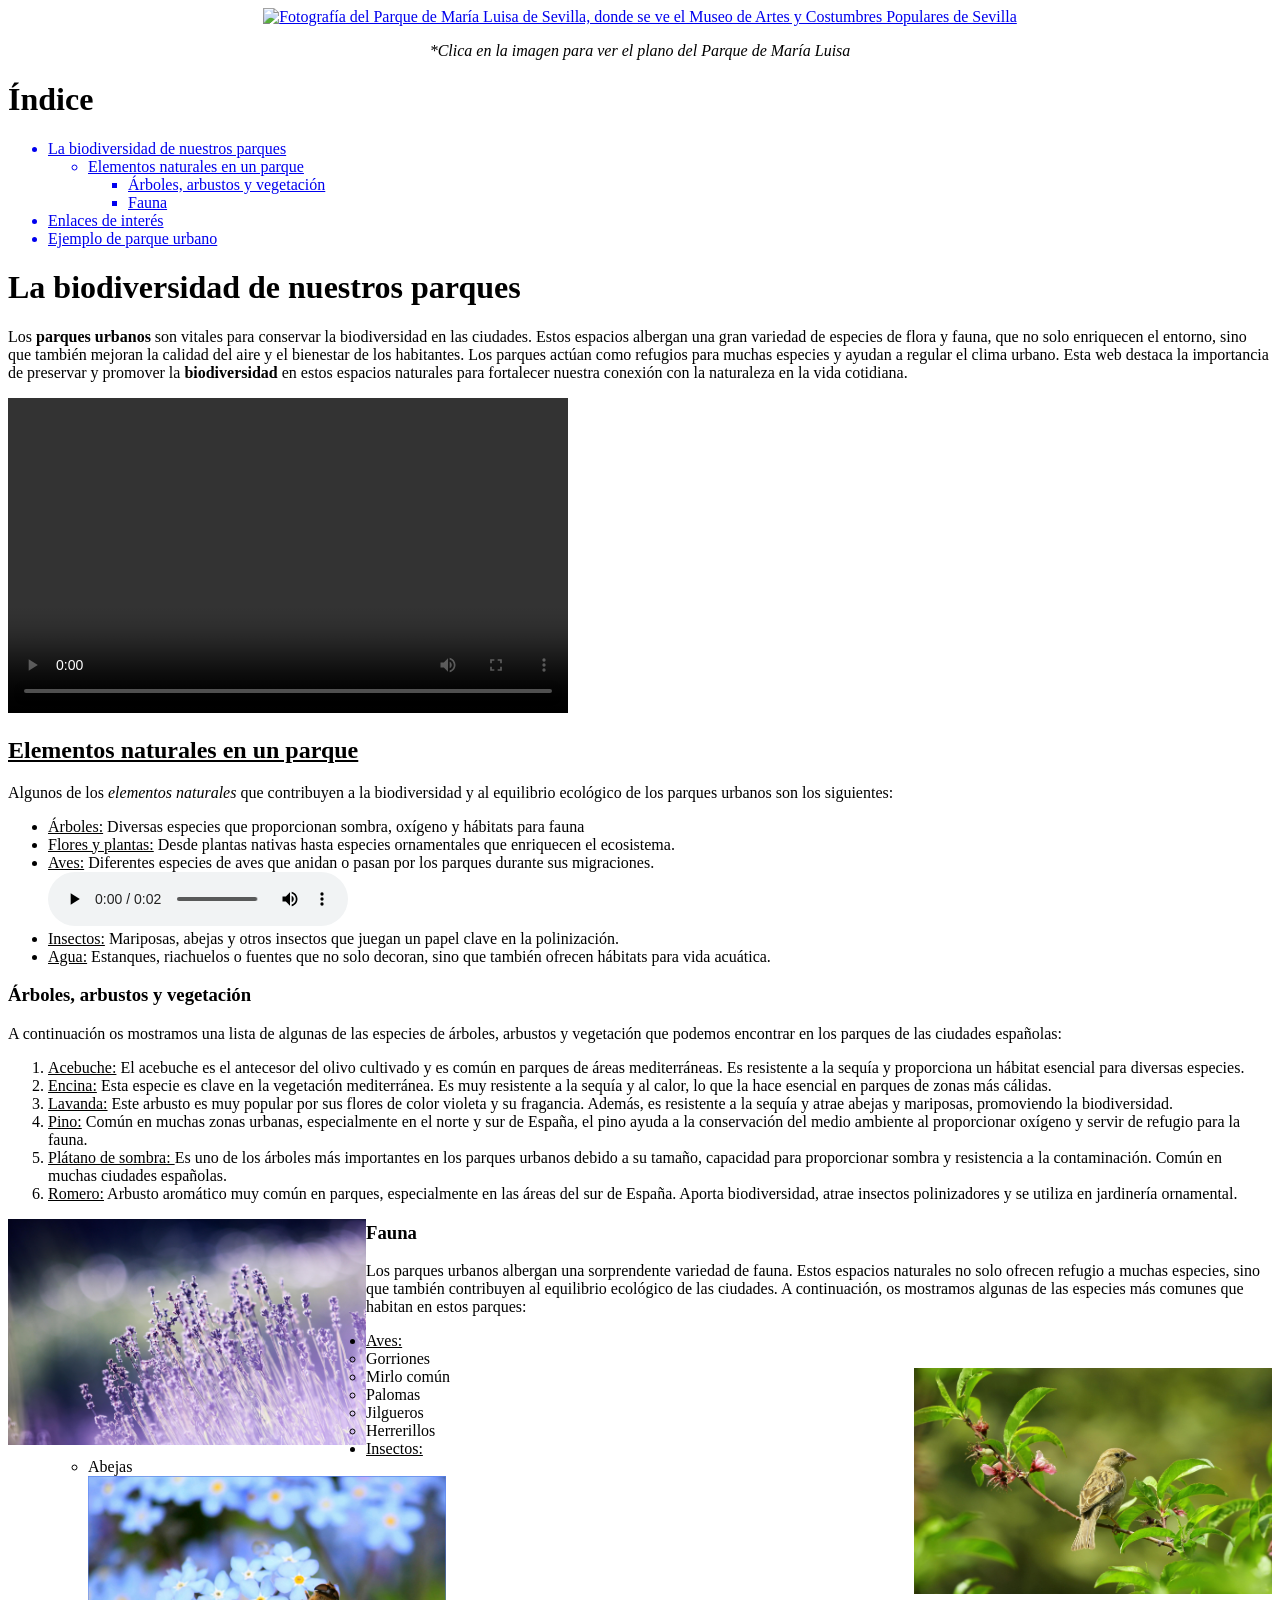
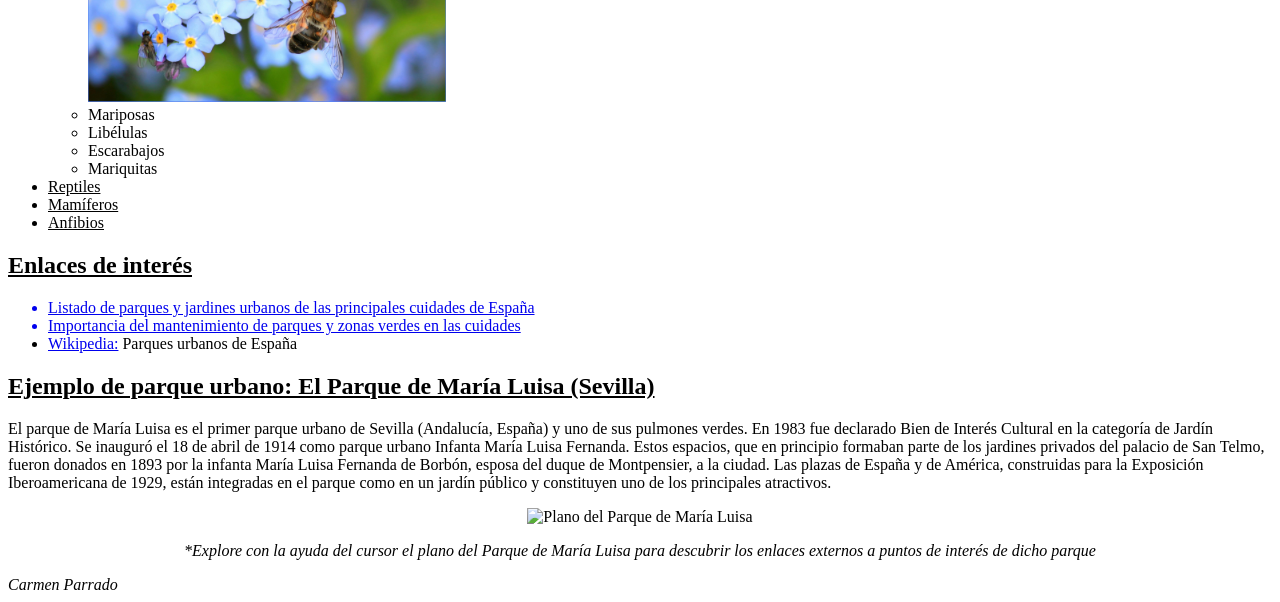
==== index.html @ 4ff229b3 "Rename index3_3.html to index.html" ====
<!DOCTYPE html>
<html lang="es">
  <head>
    <!-- Se utiliza para definir metadatos, el título de la página y enlaces a otros recursos como CSS o JavaScript -->
    <meta charset="UTF-8" />
    <meta name="viewport" content="width=device-width, initial-scale=1.0" />
    <title>Actividad 3</title>
    <link rel="stylesheet" href="style.css" />
  </head>
  <body>
    <!-- Contiene el contenido visible de la página, como textos, imágenes y enlaces -->
    <div>
      <center>
        <a href="#enlace-imagen" aria-describedby="enlace-plano-parque">
          <!-- el atributo aria-describedby vincula dicho elemento al id de otro elemento que describe la función de este este primero, para facilitar la comprensión del usuario -->

          <img
            src="https://dynamic-media-cdn.tripadvisor.com/media/photo-o/12/6a/30/c5/fabulosa-arquitectura.jpg?w=900&h=500&s=1"
            alt="Fotografía del Parque de María Luisa de Sevilla, donde se ve el
        Museo de Artes y Costumbres Populares de Sevilla"
        /></a>
        <p
          id="enlace-plano-parque"
          style="font-weight: lighter; font-style: italic"
        >
          *Clica en la imagen para ver el plano del Parque de María Luisa
        </p>
      </center>
      <!-- El atributo requerido altespecifica un texto alternativo para una imagen, si esta no se puede mostrar.
      El altatributo proporciona información alternativa para una imagen si un usuario por algún motivo no puede verla 
      (debido a una conexión lenta, un error en el srcatributo o si el usuario usa un lector de pantalla). -->
    </div>
    <h1>Índice</h1>
    <nav role="navigation">
      <!-- el atributo role se utiliza para clarificar la función de dicho elemento en la interfaz. En este caso se está utilizando la etiqueta nav que tiene su significado semántico en HTML por lo que no haría falta el atributo role, pero role es necesario por ejemplo en div u otros elementos que carecen de significado per se ya que son elementos genéricos -->

      <ul>
        <a
          href="#enlace1"
          target="_self"
          aria-label="Ir a la sección la biodiversidad de nuestros parques"
        >
          <!-- el atributo aria-label ofrece un texto alternativo que facilita la comprensión del elemento por parte del usuario que utiliza lector de texto, haciendo la web más accesible -->

          <li>La biodiversidad de nuestros parques</li></a
        >
        <ul>
          <a
            href="#enlace2"
            target="_self"
            aria-label="Ir a la sección elementos naturales en un parque"
            ><li>Elementos naturales en un parque</li></a
          >
          <ul>
            <a
              href="#enlace3"
              target="_self"
              aria-label="Ir a la sección árboles, arbustos y vegetación"
              ><li>Árboles, arbustos y vegetación</li></a
            >
            <a href="#enlace4" target="_self" aria-label="Ir a la sección fauna"
              ><li>Fauna</li></a
            >
          </ul>
        </ul>
        <a
          href="#enlace5"
          target="_self"
          aria-label="Ir a la sección enlaces de interés"
          ><li>Enlaces de interés</li></a
        >
        <a
          href="#enlace6"
          target="_self"
          aria-label="Ir a la sección ejemplo de parque urbano"
          ><li>Ejemplo de parque urbano</li></a
        >
      </ul>
    </nav>
    <h1 id="enlace1">La biodiversidad de nuestros parques</h1>
    <p>
      Los <b>parques urbanos</b> son vitales para conservar la biodiversidad en
      las ciudades. Estos espacios albergan una gran variedad de especies de
      flora y fauna, que no solo enriquecen el entorno, sino que también mejoran
      la calidad del aire y el bienestar de los habitantes. Los parques actúan
      como refugios para muchas especies y ayudan a regular el clima urbano.
      Esta web destaca la importancia de preservar y promover la
      <b>biodiversidad</b> en estos espacios naturales para fortalecer nuestra
      conexión con la naturaleza en la vida cotidiana.
    </p>
    <video controls width="560" height="315">
      <source src="Media/parque.mp4" type="video/mp4" />
      <track
        src="Media/subtitulo.vtt"
        kind="subtitles"
        srclang="es"
        label="Español"
      />
      Tu navegador no soporta la etiqueta <code>video</code>.
      <!-- 
            Los subtítulos permiten que las personas con dificultades auditivas puedan entender el contenido audiovisual.
            Además, los subtítulos pueden ser útiles para usuarios en ambientes ruidosos o para aquellos que prefieren no usar audio.
        -->
    </video>
    <h2 id="enlace2"><u>Elementos naturales en un parque</u></h2>
    <p>
      Algunos de los <i>elementos naturales</i> que contribuyen a la
      biodiversidad y al equilibrio ecológico de los parques urbanos son los
      siguientes:
    </p>
    <ul>
      <!-- <ul> se usa para crear una lista no ordenada, donde los elementos no tienen un orden específico -->
      <li>
        <u>Árboles:</u> Diversas especies que proporcionan sombra, oxígeno y
        hábitats para fauna
      </li>
      <li>
        <u>Flores y plantas:</u> Desde plantas nativas hasta especies
        ornamentales que enriquecen el ecosistema.
      </li>
      <li>
        <u>Aves:</u> Diferentes especies de aves que anidan o pasan por los
        parques durante sus migraciones.
        <div><audio src="Media/sonidos_aves.mp3" controls></audio></div>
        <!-- Los archivos de audio enriquecen la experiencia del usuario al añadir elementos sensoriales como música o efectos de sonido. 
            Esto aumenta la inmersión, haciendo que la interacción sea más atractiva y envolvente-->
      </li>
      <li>
        <u>Insectos:</u> Mariposas, abejas y otros insectos que juegan un papel
        clave en la polinización.
      </li>
      <li>
        <u>Agua:</u> Estanques, riachuelos o fuentes que no solo decoran, sino
        que también ofrecen hábitats para vida acuática.
      </li>
    </ul>
    <h3 id="enlace3">Árboles, arbustos y vegetación</h3>
    <p>
      A continuación os mostramos una lista de algunas de las especies de
      árboles, arbustos y vegetación que podemos encontrar en los parques de las
      ciudades españolas:
    </p>
    <ol>
      <!-- <ol> se usa para crear una lista ordenada, donde los elementos tienen un orden numérico o alfabético, lo que indica una secuencia o prioridad -->

      <li>
        <u>Acebuche:</u> El acebuche es el antecesor del olivo cultivado y es
        común en parques de áreas mediterráneas. Es resistente a la sequía y
        proporciona un hábitat esencial para diversas especies.
      </li>
      <li>
        <u>Encina:</u> Esta especie es clave en la vegetación mediterránea. Es
        muy resistente a la sequía y al calor, lo que la hace esencial en
        parques de zonas más cálidas.
      </li>
      <li id="lavanda-descripcion">
        <u>Lavanda:</u> Este arbusto es muy popular por sus flores de color
        violeta y su fragancia. Además, es resistente a la sequía y atrae abejas
        y mariposas, promoviendo la biodiversidad.
      </li>
      <li>
        <u>Pino:</u> Común en muchas zonas urbanas, especialmente en el norte y
        sur de España, el pino ayuda a la conservación del medio ambiente al
        proporcionar oxígeno y servir de refugio para la fauna.
      </li>
      <li>
        <u>Plátano de sombra: </u>Es uno de los árboles más importantes en los
        parques urbanos debido a su tamaño, capacidad para proporcionar sombra y
        resistencia a la contaminación. Común en muchas ciudades españolas.
      </li>
      <li>
        <u>Romero:</u> Arbusto aromático muy común en parques, especialmente en
        las áreas del sur de España. Aporta biodiversidad, atrae insectos
        polinizadores y se utiliza en jardinería ornamental.
      </li>
    </ol>
    <img
      src="Media/imagen1.jpg"
      alt="Imagen planta de lavanda"
      id="lavanda"
      width="358"
      height="226"
      aria-describedby="lavanda-descripcion"
    />
    <!-- Mediante el uso de CSS, se puede mejorar la visibilidad de las imágenes en la página, ya sea ajustando el tamaño, o alineando la imagen, alterando los márgenes y bordes, añadiento efectos, etc -->
    <h3 id="enlace4">Fauna</h3>
    <p>
      Los parques urbanos albergan una sorprendente variedad de fauna. Estos
      espacios naturales no solo ofrecen refugio a muchas especies, sino que
      también contribuyen al equilibrio ecológico de las ciudades. A
      continuación, os mostramos algunas de las especies más comunes que habitan
      en estos parques:
    </p>
    <ul>
      <li><u>Aves:</u></li>
      <ul>
        <li>Gorriones</li>
        <img
          src="Media/imagen2.jpg"
          alt="Fotografía de un gorrión"
          id="gorrion"
          width="358"
          height="226"
        />
        <li>Mirlo común</li>
        <li>Palomas</li>
        <li>Jilgueros</li>
        <li>Herrerillos</li>
      </ul>
      <li><u>Insectos:</u></li>
      <ul>
        <li>Abejas</li>
        <img
          src="Media/imagen3.jpg"
          alt="Fotografía abejas"
          id="abejas"
          width="358"
          height="226"
        />
        <li>Mariposas</li>
        <li>Libélulas</li>
        <li>Escarabajos</li>
        <li>Mariquitas</li>
      </ul>
      <li><u>Reptiles</u></li>
      <li><u>Mamíferos</u></li>
      <li><u>Anfibios</u></li>
    </ul>
    <div>
      <h2 id="enlace5"><u>Enlaces de interés</u></h2>
      <!-- Los siguientes enlaces permiten acceder al URL de una página externa abriendo una pestaña nueva gracias al atributo target="_blank". Esto permite que el usuario acceda dicha información sin abandonar nuestra web-->
      <ul>
        <a
          href="https://www.spain.info/es/top/parques-jardines-urbanos-principales-ciudades-espana/"
          target="_blank"
          aria-label="Ir a la página oficial de turismo de España: Parques y jardines urbanos de las principales ciudades de España"
          ><li>
            Listado de parques y jardines urbanos de las principales cuidades de
            España
          </li></a
        >
        <a
          href="https://mooevo.com/shop/desarrollo-sostenible/importancia-del-mantenimiento-de-parques-y-zonas-verdes-en-las-ciudades/"
          target="_blank"
          aria-label="Ir a la web mooevo: importancia del mantenimiento de parques y zonas verdes en las ciudades"
          ><li>
            Importancia del mantenimiento de parques y zonas verdes en las
            cuidades
          </li></a
        >
        <li>
          <a
            href="https://es.wikipedia.org/wiki/Categor%C3%ADa:Parques_urbanos_de_Espa%C3%B1a"
            target="_blank"
            aria-label="Ir a Wikipedia: listado de parques urbanos de España"
            >Wikipedia:</a
          ><span> Parques urbanos de España</span>
        </li>
      </ul>

      <h2 id="enlace6">
        <u> Ejemplo de parque urbano: El Parque de María Luisa (Sevilla) </u>
      </h2>
      <p>
        El parque de María Luisa es el primer parque urbano de Sevilla
        (Andalucía, España) y uno de sus pulmones verdes. En 1983 fue declarado
        Bien de Interés Cultural en la categoría de Jardín Histórico. Se
        inauguró el 18 de abril de 1914 como parque urbano Infanta María Luisa
        Fernanda. Estos espacios, que en principio formaban parte de los
        jardines privados del palacio de San Telmo, fueron donados en 1893 por
        la infanta María Luisa Fernanda de Borbón, esposa del duque de
        Montpensier, a la ciudad. Las plazas de España y de América, construidas
        para la Exposición Iberoamericana de 1929, están integradas en el parque
        como en un jardín público y constituyen uno de los principales
        atractivos.
      </p>
      <center>
        <img
          src="https://www.visitarsevilla.com/wp-content/uploads/2020/05/plano-maria-luisa.jpg"
          alt="Plano del Parque de María Luisa"
          id="enlace-imagen"
          usemap="#mapa_parque"
          width="900px"
          height="500px"
          aria-describedby="enlaces-sobre-plano"
        />
        <p
          id="enlaces-sobre-plano"
          style="font-weight: lighter; font-style: italic"
        >
          *Explore con la ayuda del cursor el plano del Parque de María Luisa
          para descubrir los enlaces externos a puntos de interés de dicho
          parque
        </p>
        <map name="mapa_parque">
          <area
            shape="circle"
            coords="260, 230, 80"
            href="https://www.andalucia.org/listing/plaza-de-espa%c3%b1a/16337102/"
            target="_blank"
            alt="Plaza de España"
            aria-label="Página de turismo de Andalucía: Plaza de España"
          />
          <!-- Este área, de mayor diámetro, señala una de las zonas más amplias y emblemáticas del parque, y haciendo clic en dicha área se puede acceder a un enlace externo donde encontrarán información de interés sobre la plaza localizada en ese area -->
          <area
            shape="circle"
            coords="750, 350, 40"
            href="https://www.museosdeandalucia.es/web/museoarqueologicodesevilla"
            target="_blank"
            alt="Museo Arqueológico de Sevilla"
            aria-label="Página de museos de Andalucía: Museo de Arqueología de Sevilla"
          />
          <area
            shape="circle"
            coords="430, 350, 40"
            href="https://www.sevilla.org/servicios/medio-ambiente-parques-jardines/parques/parques-y-jardines-historicos/parque-de-maria-luisa/isleta-de-los-patos/isleta-de-los-patos"
            target="_blank"
            alt="Isleta de los Patos"
            aria-label="Página de turismo de Sevilla: Isletas de los Patos del Parque de María Luisa"
          />
          <!-- Estas dos últimas áreas señalan a una zona más localizada del mapa y permite acceder clicando sobre dicha zona a un enlace externo que amplía infoprmación acerca de esa localización -->
        </map>
      </center>
    </div>
    <footer>
      <!-- Normalmente se usa para contenido al final de la página, como información de derechos de autor, enlaces de contacto o navegación adicional -->
      <i>Carmen Parrado</i>
    </footer>
  </body>
  <!--
El uso adecuado de las etiquetas en HTML es fundamental para mejorar la estructura y comprensión del contenido de una página web.
Las etiquetas de encabezado (<h1>, <h2>, <h3>, etc.) proporcionan una jerarquía clara y ayudan tanto a los usuarios como a los motores de búsqueda a entender la estructura del contenido.
Las etiquetas de párrafo (<p>) permiten separar el texto en bloques de contenido que son fácilmente legibles, lo que mejora la experiencia del usuario y hace que el contenido sea más organizado.
Las Listas (<ul>, <ol>, <li>) son útiles para organizar información en puntos o pasos, haciendo el contenido más claro y fácil de seguir.
Las etiquetas semánticas (<header>, <footer>, <section>, <article>) mejoran la organización del contenido al hacer que cada sección sea más fácil de identificar, tanto para los desarrolladores como para los navegadores y motores de búsqueda. 
Mejoran la accesibilidad y la SEO.
--></html>
---- style.css ----
#lavanda {
  float: left;
}

#gorrion {
  float: right;
}

#abeja {
  display: block;
  margin: 0 auto;
}
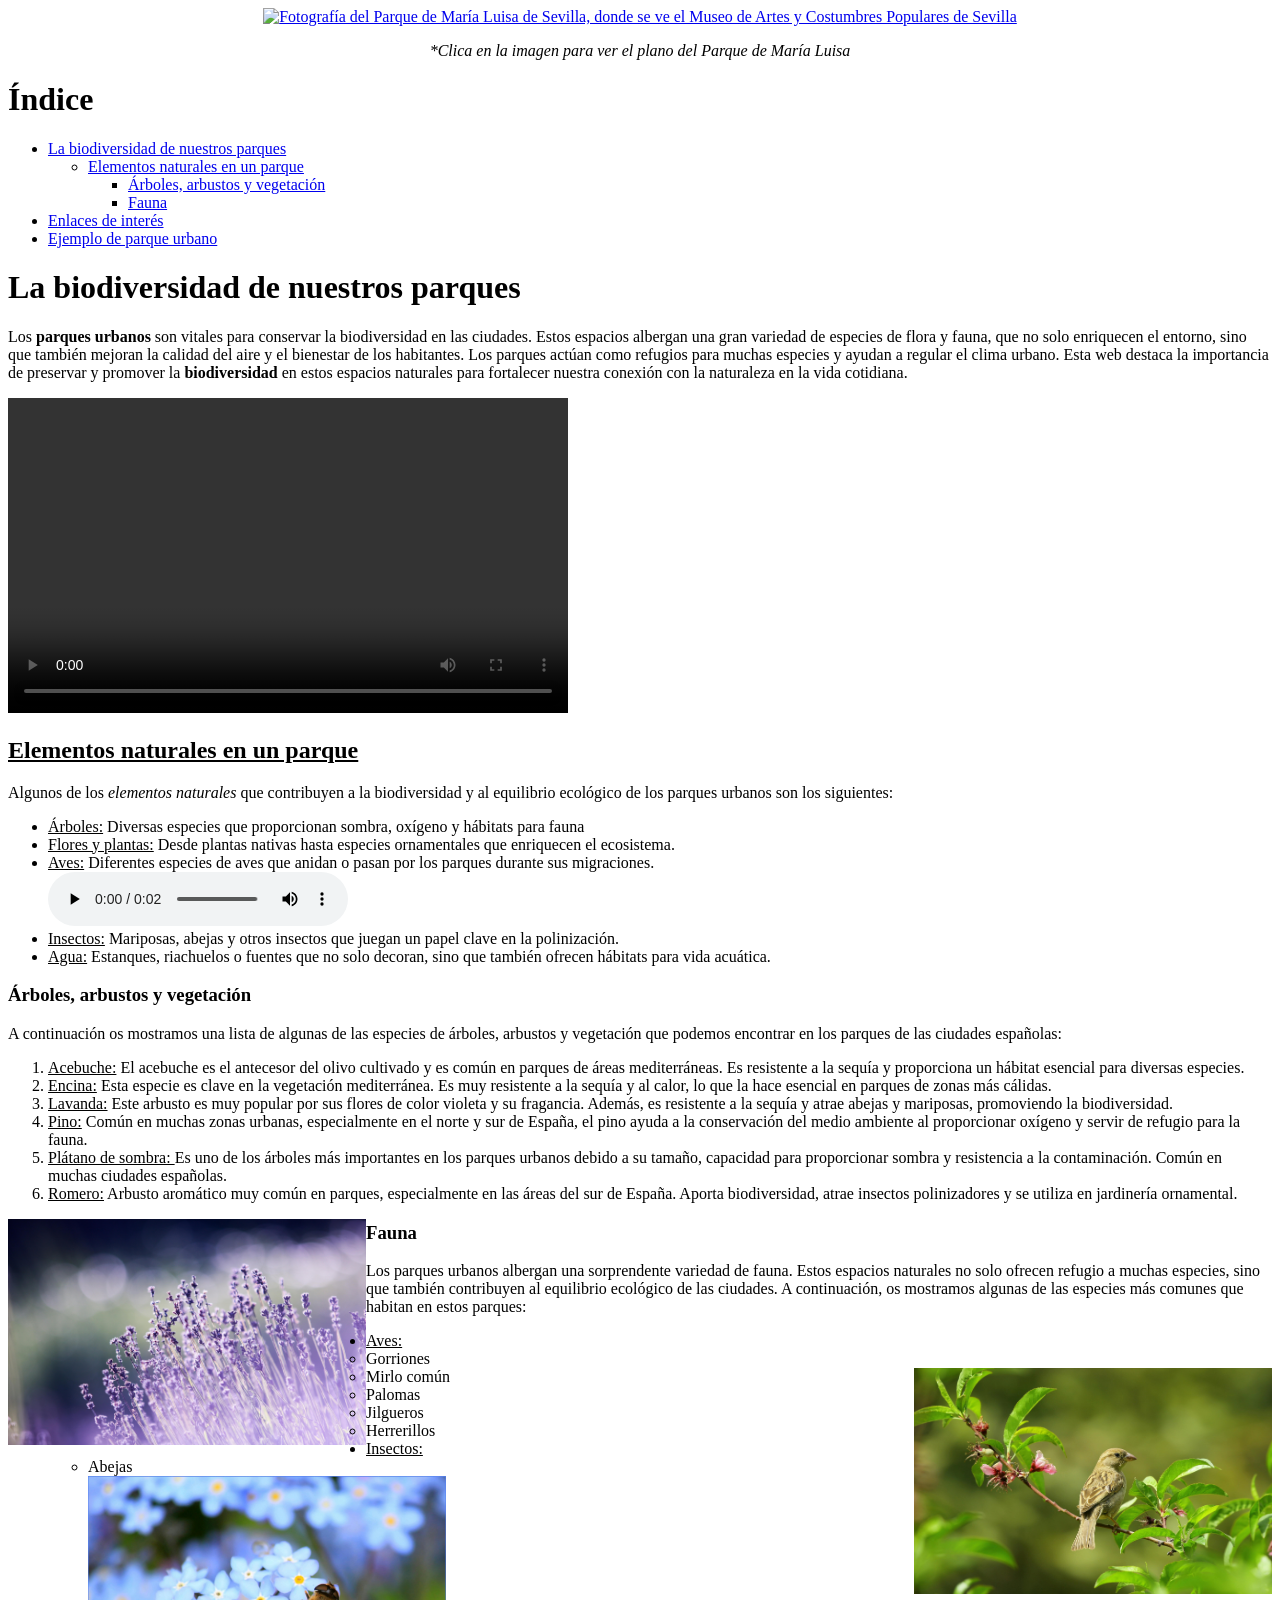
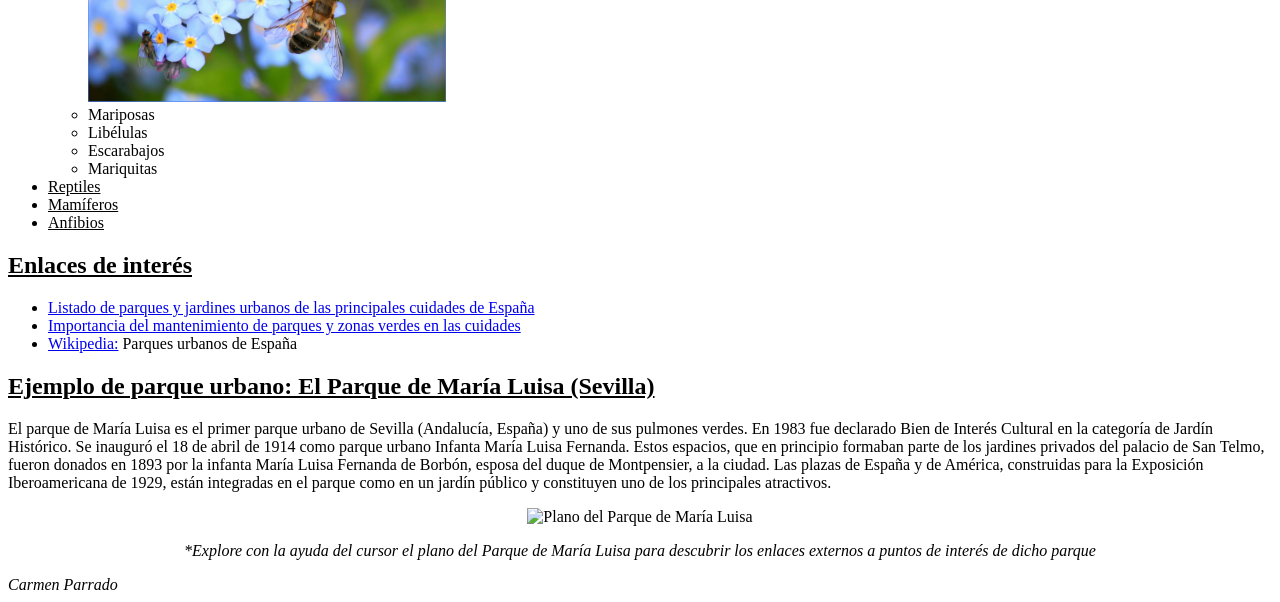
==== commit 9e86d1bd: "Update index.html" ====
--- a/index.html
+++ b/index.html
@@ -35,46 +35,61 @@
       <!-- el atributo role se utiliza para clarificar la función de dicho elemento en la interfaz. En este caso se está utilizando la etiqueta nav que tiene su significado semántico en HTML por lo que no haría falta el atributo role, pero role es necesario por ejemplo en div u otros elementos que carecen de significado per se ya que son elementos genéricos -->
 
       <ul>
-        <a
-          href="#enlace1"
-          target="_self"
-          aria-label="Ir a la sección la biodiversidad de nuestros parques"
-        >
-          <!-- el atributo aria-label ofrece un texto alternativo que facilita la comprensión del elemento por parte del usuario que utiliza lector de texto, haciendo la web más accesible -->
-
-          <li>La biodiversidad de nuestros parques</li></a
-        >
+        <!-- el atributo aria-label ofrece un texto alternativo que facilita la comprensión del elemento por parte del usuario que utiliza lector de texto, haciendo la web más accesible -->
+
+        <li>
+          <a
+            href="#enlace1"
+            target="_self"
+            aria-label="Ir a la sección la biodiversidad de nuestros parques"
+            >La biodiversidad de nuestros parques</a
+          >
+        </li>
         <ul>
-          <a
-            href="#enlace2"
-            target="_self"
-            aria-label="Ir a la sección elementos naturales en un parque"
-            ><li>Elementos naturales en un parque</li></a
-          >
+          <li>
+            <a
+              href="#enlace2"
+              target="_self"
+              aria-label="Ir a la sección elementos naturales en un parque"
+              >Elementos naturales en un parque</a
+            >
+          </li>
+
           <ul>
-            <a
-              href="#enlace3"
-              target="_self"
-              aria-label="Ir a la sección árboles, arbustos y vegetación"
-              ><li>Árboles, arbustos y vegetación</li></a
-            >
-            <a href="#enlace4" target="_self" aria-label="Ir a la sección fauna"
-              ><li>Fauna</li></a
-            >
+            <li>
+              <a
+                href="#enlace3"
+                target="_self"
+                aria-label="Ir a la sección árboles, arbustos y vegetación"
+                >Árboles, arbustos y vegetación</a
+              >
+            </li>
+            <li>
+              <a
+                href="#enlace4"
+                target="_self"
+                aria-label="Ir a la sección fauna"
+                >Fauna</a
+              >
+            </li>
           </ul>
         </ul>
-        <a
-          href="#enlace5"
-          target="_self"
-          aria-label="Ir a la sección enlaces de interés"
-          ><li>Enlaces de interés</li></a
-        >
-        <a
-          href="#enlace6"
-          target="_self"
-          aria-label="Ir a la sección ejemplo de parque urbano"
-          ><li>Ejemplo de parque urbano</li></a
-        >
+        <li>
+          <a
+            href="#enlace5"
+            target="_self"
+            aria-label="Ir a la sección enlaces de interés"
+            >Enlaces de interés</a
+          >
+        </li>
+        <li>
+          <a
+            href="#enlace6"
+            target="_self"
+            aria-label="Ir a la sección ejemplo de parque urbano"
+            >Ejemplo de parque urbano</a
+          >
+        </li>
       </ul>
     </nav>
     <h1 id="enlace1">La biodiversidad de nuestros parques</h1>
@@ -230,24 +245,26 @@
       <h2 id="enlace5"><u>Enlaces de interés</u></h2>
       <!-- Los siguientes enlaces permiten acceder al URL de una página externa abriendo una pestaña nueva gracias al atributo target="_blank". Esto permite que el usuario acceda dicha información sin abandonar nuestra web-->
       <ul>
-        <a
-          href="https://www.spain.info/es/top/parques-jardines-urbanos-principales-ciudades-espana/"
-          target="_blank"
-          aria-label="Ir a la página oficial de turismo de España: Parques y jardines urbanos de las principales ciudades de España"
-          ><li>
+        <li>
+          <a
+            href="https://www.spain.info/es/top/parques-jardines-urbanos-principales-ciudades-espana/"
+            target="_blank"
+            aria-label="Ir a la página oficial de turismo de España: Parques y jardines urbanos de las principales ciudades de España"
+          >
             Listado de parques y jardines urbanos de las principales cuidades de
             España
-          </li></a
-        >
-        <a
-          href="https://mooevo.com/shop/desarrollo-sostenible/importancia-del-mantenimiento-de-parques-y-zonas-verdes-en-las-ciudades/"
-          target="_blank"
-          aria-label="Ir a la web mooevo: importancia del mantenimiento de parques y zonas verdes en las ciudades"
-          ><li>
+          </a>
+        </li>
+        <li>
+          <a
+            href="https://mooevo.com/shop/desarrollo-sostenible/importancia-del-mantenimiento-de-parques-y-zonas-verdes-en-las-ciudades/"
+            target="_blank"
+            aria-label="Ir a la web mooevo: importancia del mantenimiento de parques y zonas verdes en las ciudades"
+          >
             Importancia del mantenimiento de parques y zonas verdes en las
             cuidades
-          </li></a
-        >
+          </a>
+        </li>
         <li>
           <a
             href="https://es.wikipedia.org/wiki/Categor%C3%ADa:Parques_urbanos_de_Espa%C3%B1a"
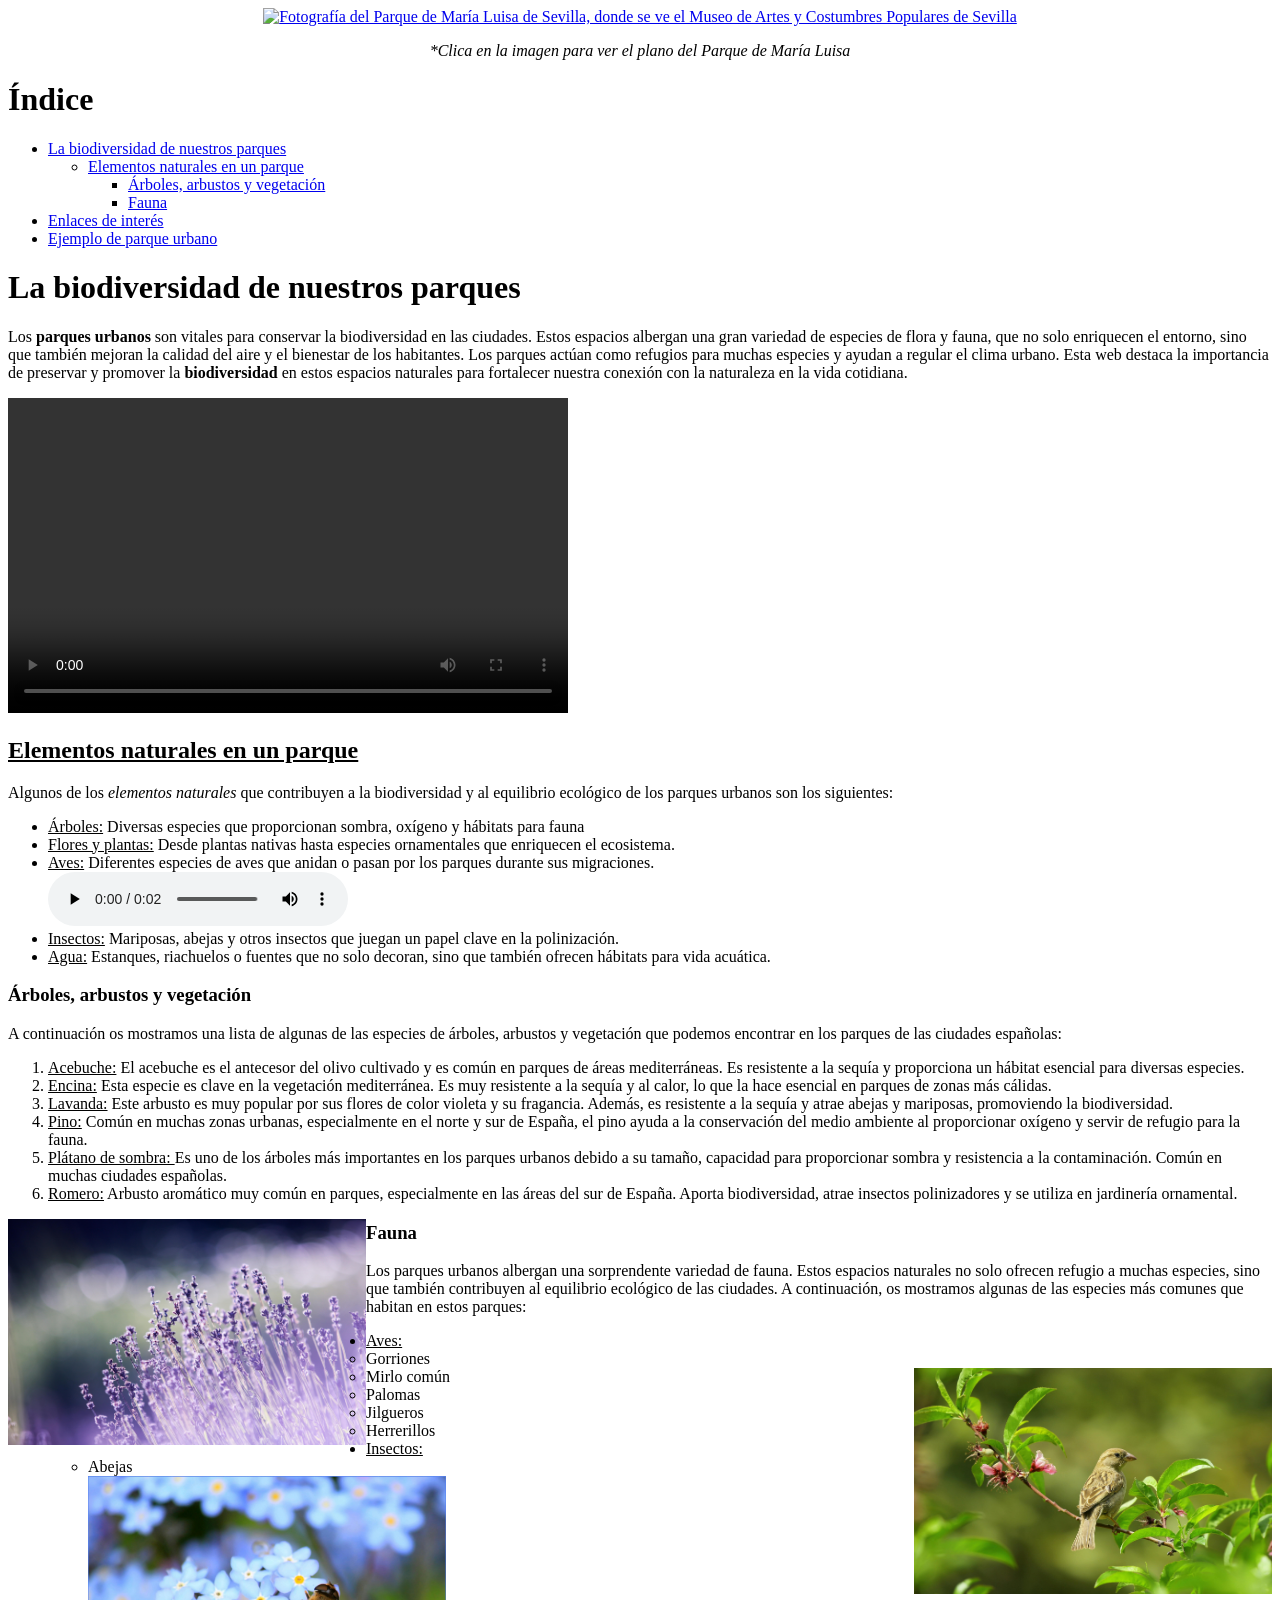
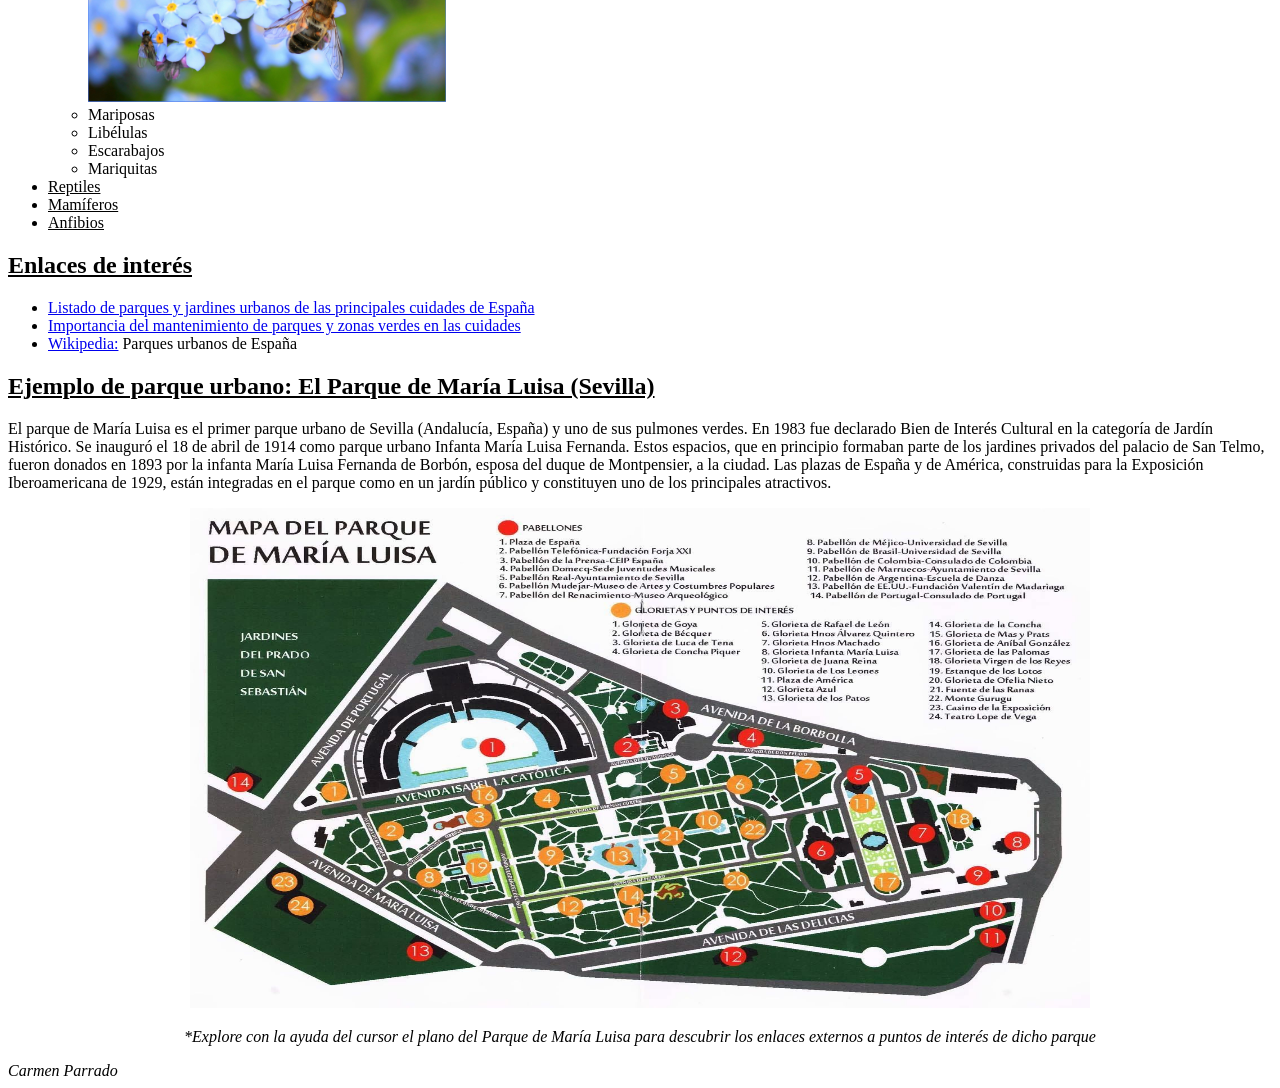
==== commit be5f1d35: "Update index.html" ====
--- a/index.html
+++ b/index.html
@@ -293,7 +293,7 @@
       </p>
       <center>
         <img
-          src="https://www.visitarsevilla.com/wp-content/uploads/2020/05/plano-maria-luisa.jpg"
+          src="Media/plano-maria-luisa.jpg"
           alt="Plano del Parque de María Luisa"
           id="enlace-imagen"
           usemap="#mapa_parque"
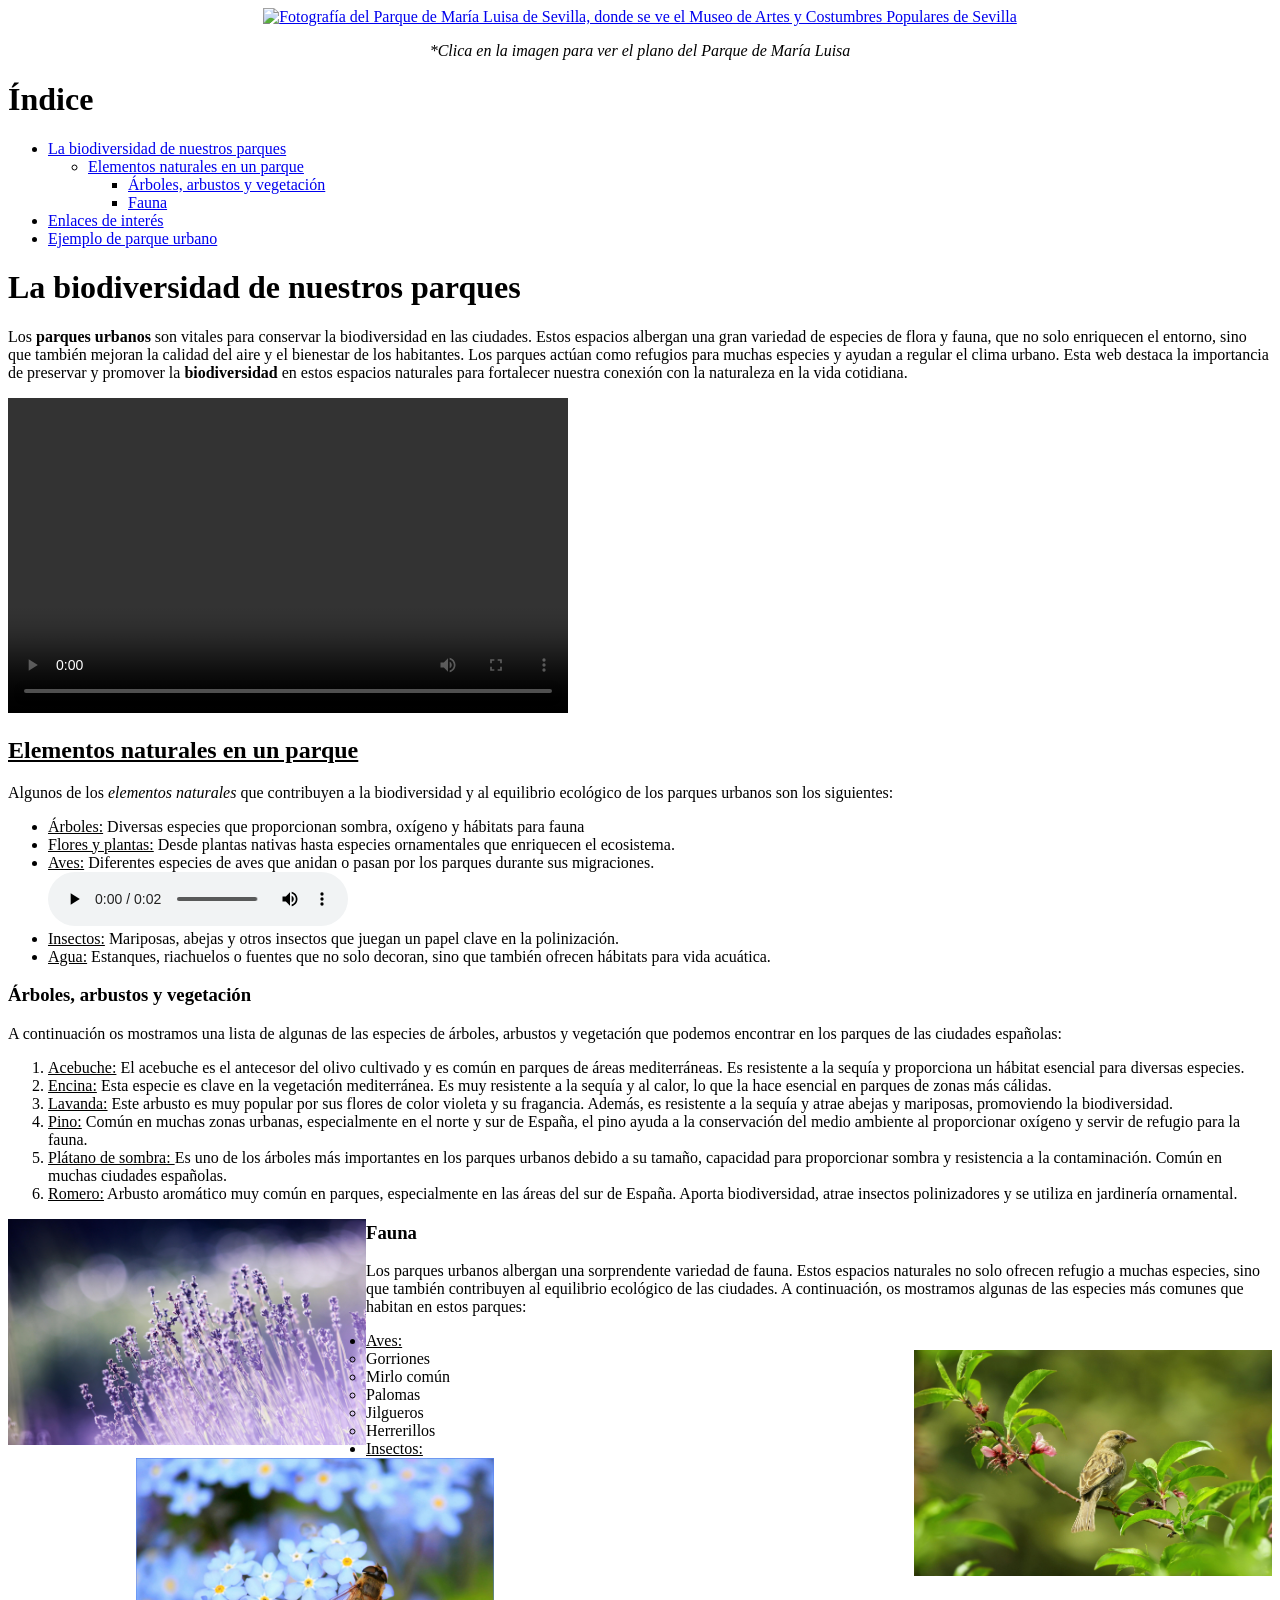
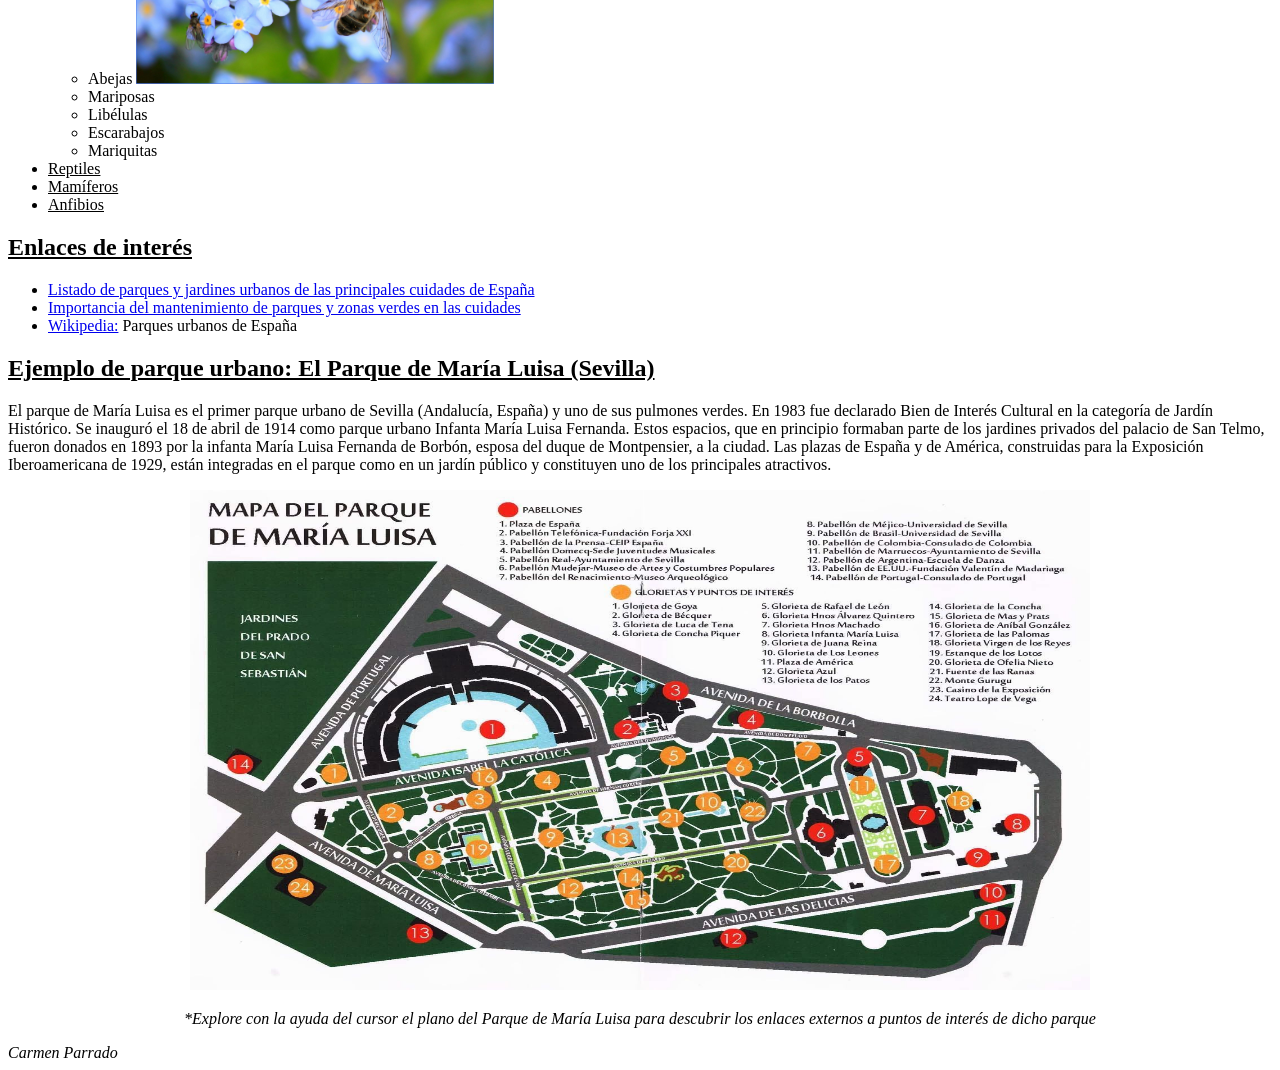
==== commit 26b93c18: "Update index.html corrected ul" ====
--- a/index.html
+++ b/index.html
@@ -44,36 +44,36 @@
             aria-label="Ir a la sección la biodiversidad de nuestros parques"
             >La biodiversidad de nuestros parques</a
           >
-        </li>
-        <ul>
-          <li>
-            <a
-              href="#enlace2"
-              target="_self"
-              aria-label="Ir a la sección elementos naturales en un parque"
-              >Elementos naturales en un parque</a
-            >
-          </li>
-
           <ul>
             <li>
               <a
-                href="#enlace3"
+                href="#enlace2"
                 target="_self"
-                aria-label="Ir a la sección árboles, arbustos y vegetación"
-                >Árboles, arbustos y vegetación</a
+                aria-label="Ir a la sección elementos naturales en un parque"
+                >Elementos naturales en un parque</a
               >
-            </li>
-            <li>
-              <a
-                href="#enlace4"
-                target="_self"
-                aria-label="Ir a la sección fauna"
-                >Fauna</a
-              >
+
+              <ul>
+                <li>
+                  <a
+                    href="#enlace3"
+                    target="_self"
+                    aria-label="Ir a la sección árboles, arbustos y vegetación"
+                    >Árboles, arbustos y vegetación</a
+                  >
+                </li>
+                <li>
+                  <a
+                    href="#enlace4"
+                    target="_self"
+                    aria-label="Ir a la sección fauna"
+                    >Fauna</a
+                  >
+                </li>
+              </ul>
             </li>
           </ul>
-        </ul>
+        </li>
         <li>
           <a
             href="#enlace5"
@@ -207,36 +207,46 @@
       en estos parques:
     </p>
     <ul>
-      <li><u>Aves:</u></li>
-      <ul>
-        <li>Gorriones</li>
-        <img
-          src="Media/imagen2.jpg"
-          alt="Fotografía de un gorrión"
-          id="gorrion"
-          width="358"
-          height="226"
-        />
-        <li>Mirlo común</li>
-        <li>Palomas</li>
-        <li>Jilgueros</li>
-        <li>Herrerillos</li>
-      </ul>
-      <li><u>Insectos:</u></li>
-      <ul>
-        <li>Abejas</li>
-        <img
-          src="Media/imagen3.jpg"
-          alt="Fotografía abejas"
-          id="abejas"
-          width="358"
-          height="226"
-        />
-        <li>Mariposas</li>
-        <li>Libélulas</li>
-        <li>Escarabajos</li>
-        <li>Mariquitas</li>
-      </ul>
+      <li>
+        <u>Aves:</u>
+        <ul>
+          <li>
+            Gorriones
+            <img
+              src="Media/imagen2.jpg"
+              alt="Fotografía de un gorrión"
+              id="gorrion"
+              width="358"
+              height="226"
+            />
+          </li>
+
+          <li>Mirlo común</li>
+          <li>Palomas</li>
+          <li>Jilgueros</li>
+          <li>Herrerillos</li>
+        </ul>
+      </li>
+      <li>
+        <u>Insectos:</u>
+        <ul>
+          <li>
+            Abejas
+            <img
+              src="Media/imagen3.jpg"
+              alt="Fotografía abejas"
+              id="abejas"
+              width="358"
+              height="226"
+            />
+          </li>
+
+          <li>Mariposas</li>
+          <li>Libélulas</li>
+          <li>Escarabajos</li>
+          <li>Mariquitas</li>
+        </ul>
+      </li>
       <li><u>Reptiles</u></li>
       <li><u>Mamíferos</u></li>
       <li><u>Anfibios</u></li>
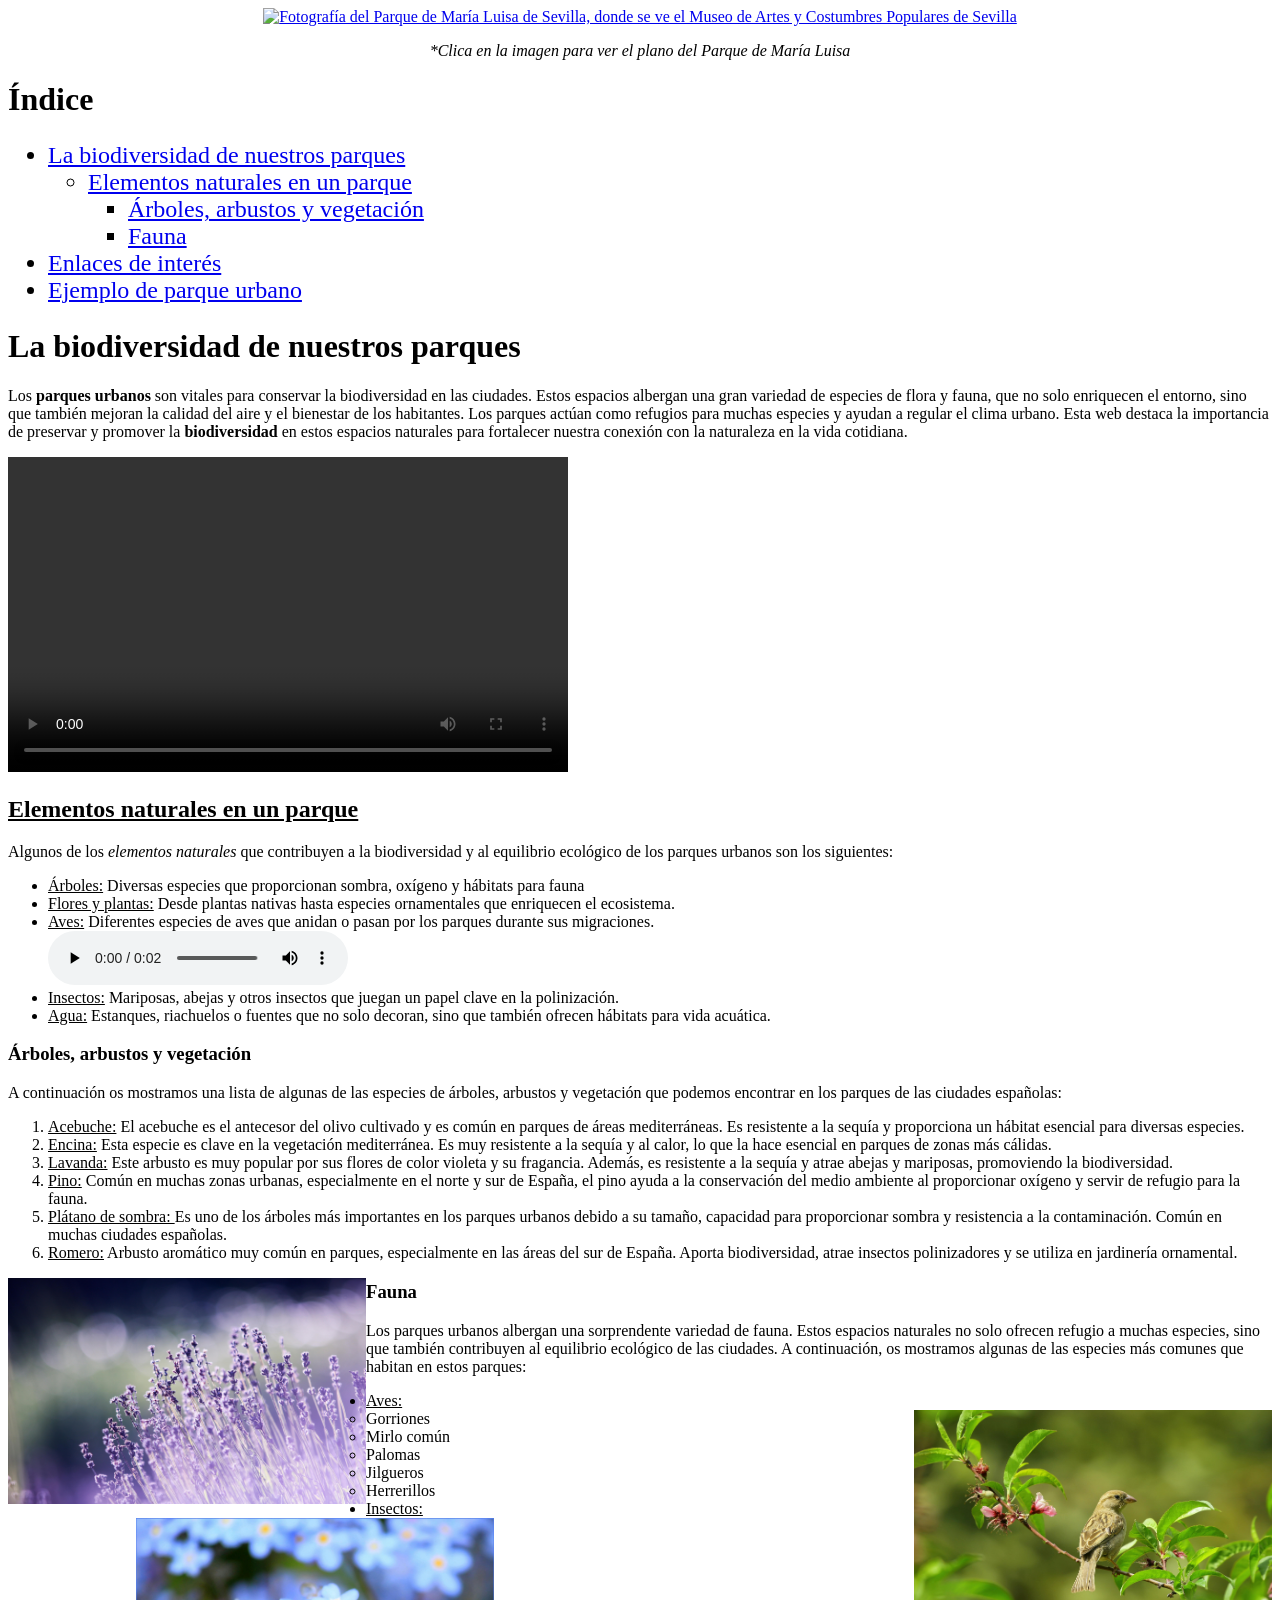
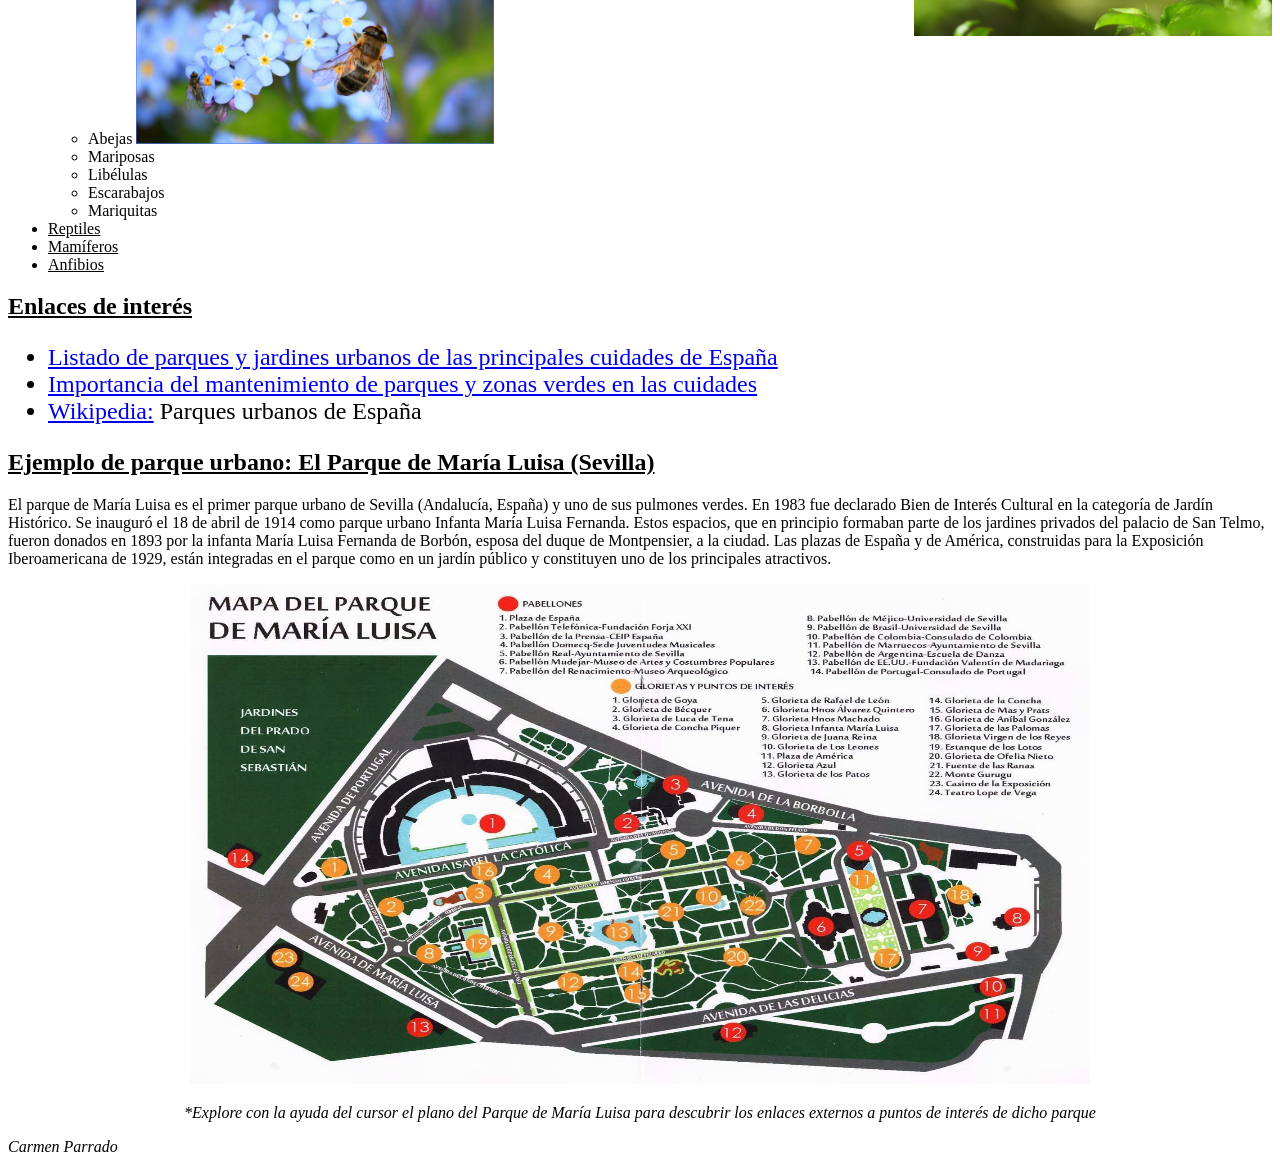
==== commit 5a052e3a: "font size changed font size of ul changed to 24px to improve accesibility" ====
--- a/index.html
+++ b/index.html
@@ -34,7 +34,7 @@
     <nav role="navigation">
       <!-- el atributo role se utiliza para clarificar la función de dicho elemento en la interfaz. En este caso se está utilizando la etiqueta nav que tiene su significado semántico en HTML por lo que no haría falta el atributo role, pero role es necesario por ejemplo en div u otros elementos que carecen de significado per se ya que son elementos genéricos -->
 
-      <ul>
+      <ul style="font-size: 24px">
         <!-- el atributo aria-label ofrece un texto alternativo que facilita la comprensión del elemento por parte del usuario que utiliza lector de texto, haciendo la web más accesible -->
 
         <li>
@@ -103,13 +103,14 @@
       <b>biodiversidad</b> en estos espacios naturales para fortalecer nuestra
       conexión con la naturaleza en la vida cotidiana.
     </p>
-    <video controls width="560" height="315">
+    <video controls preload="metadata" width="560" height="315">
       <source src="Media/parque.mp4" type="video/mp4" />
       <track
         src="Media/subtitulo.vtt"
         kind="subtitles"
-        srclang="es"
-        label="Español"
+        srclang="en"
+        label="English"
+        default
       />
       Tu navegador no soporta la etiqueta <code>video</code>.
       <!-- 
@@ -254,7 +255,7 @@
     <div>
       <h2 id="enlace5"><u>Enlaces de interés</u></h2>
       <!-- Los siguientes enlaces permiten acceder al URL de una página externa abriendo una pestaña nueva gracias al atributo target="_blank". Esto permite que el usuario acceda dicha información sin abandonar nuestra web-->
-      <ul>
+      <ul style="font-size: 24px">
         <li>
           <a
             href="https://www.spain.info/es/top/parques-jardines-urbanos-principales-ciudades-espana/"
